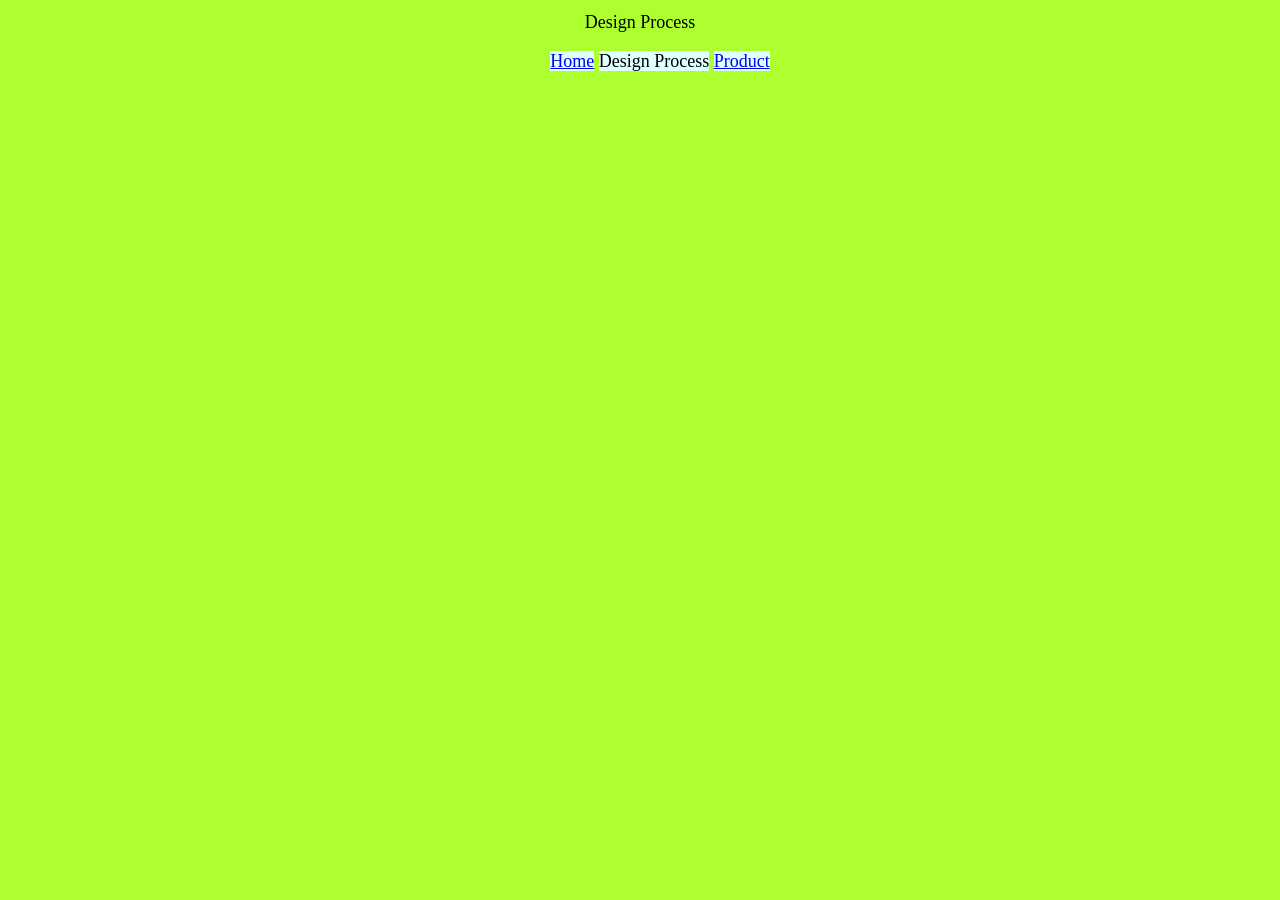
==== Kaito.html @ c711f408 "Add files via upload" ====
<!DOCTYPE html>
 <html>
 <head>
    <link rel="stylesheet"href="styles.css">
 </head>
 <body>
 <h1>Design Process<h1>
    <ul>
        <li><a href="index.html">Home</a></li>
        <li>Design Process</li>
        <li><a href="Yayaya.html">Product</a></li>
    </ul>

</body>
 </html>
---- styles.css ----
/* Place your CSS styles in this file */
body{background-color: greenyellow;}
h1 { 
 
 ul {list-style-type: none;}
 li {display: inline;}
 li {background-color: lightcyan;}
    text-align: center;
    font-family: "times new roman", sans-serif;
    font-weight: normal;
    font-size: large}
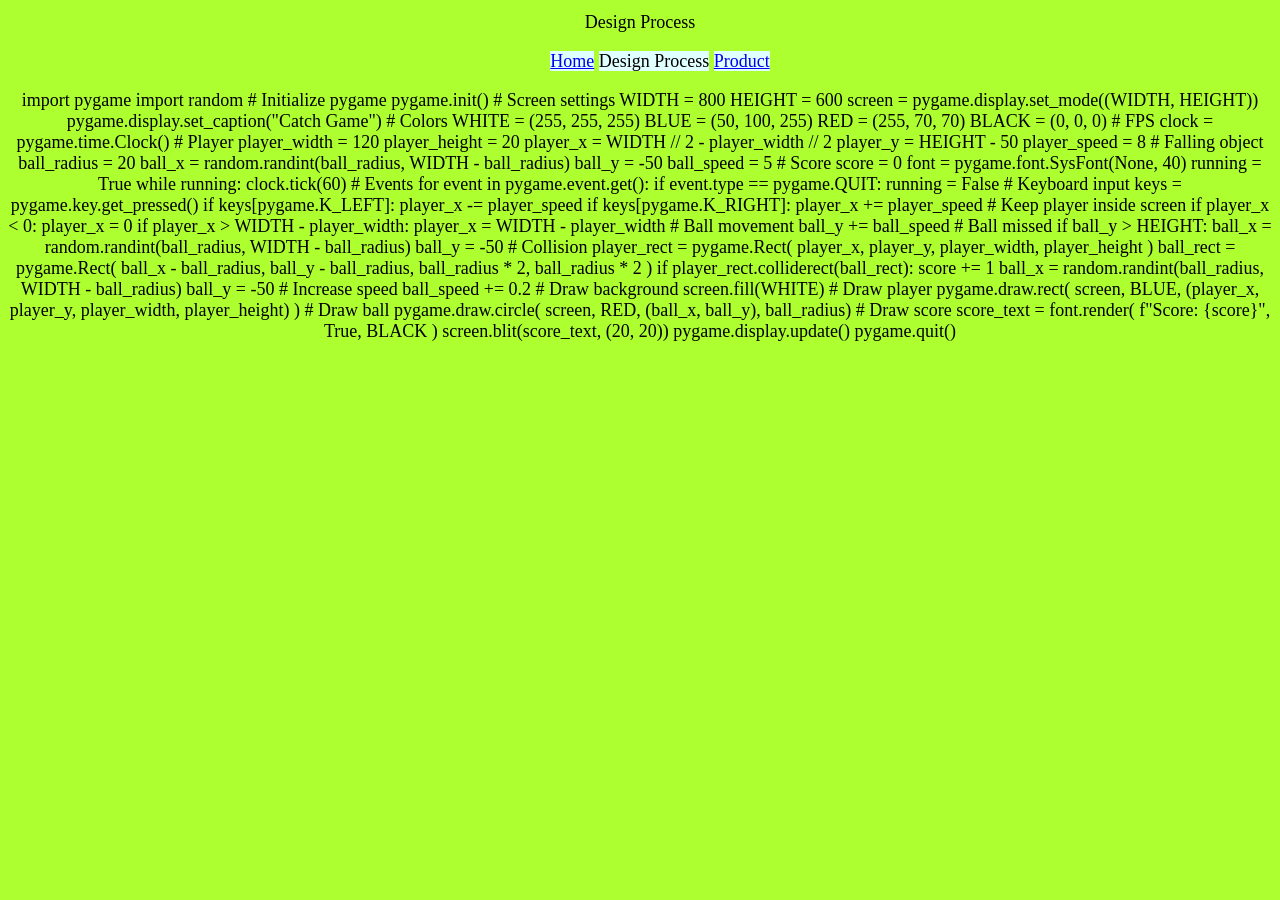
==== commit 1024d57f: "Add files via upload" ====
--- a/Kaito.html
+++ b/Kaito.html
@@ -1,4 +1,4 @@
- <!DOCTYPE html>
+<!DOCTYPE html>
  <html>
  <head>
     <link rel="stylesheet"href="styles.css">
@@ -12,4 +12,128 @@
     </ul>
 
 </body>
- </html>
+import pygame
+import random
+
+# Initialize pygame
+pygame.init()
+
+# Screen settings
+WIDTH = 800
+HEIGHT = 600
+
+screen = pygame.display.set_mode((WIDTH, HEIGHT))
+pygame.display.set_caption("Catch Game")
+
+# Colors
+WHITE = (255, 255, 255)
+BLUE = (50, 100, 255)
+RED = (255, 70, 70)
+BLACK = (0, 0, 0)
+
+# FPS
+clock = pygame.time.Clock()
+
+# Player
+player_width = 120
+player_height = 20
+player_x = WIDTH // 2 - player_width // 2
+player_y = HEIGHT - 50
+player_speed = 8
+
+# Falling object
+ball_radius = 20
+ball_x = random.randint(ball_radius, WIDTH - ball_radius)
+ball_y = -50
+ball_speed = 5
+
+# Score
+score = 0
+font = pygame.font.SysFont(None, 40)
+
+running = True
+
+while running:
+    clock.tick(60)
+
+    # Events
+    for event in pygame.event.get():
+        if event.type == pygame.QUIT:
+            running = False
+
+    # Keyboard input
+    keys = pygame.key.get_pressed()
+
+    if keys[pygame.K_LEFT]:
+        player_x -= player_speed
+
+    if keys[pygame.K_RIGHT]:
+        player_x += player_speed
+
+    # Keep player inside screen
+    if player_x < 0:
+        player_x = 0
+
+    if player_x > WIDTH - player_width:
+        player_x = WIDTH - player_width
+
+    # Ball movement
+    ball_y += ball_speed
+
+    # Ball missed
+    if ball_y > HEIGHT:
+        ball_x = random.randint(ball_radius, WIDTH - ball_radius)
+        ball_y = -50
+
+    # Collision
+    player_rect = pygame.Rect(
+        player_x,
+        player_y,
+        player_width,
+        player_height
+    )
+
+    ball_rect = pygame.Rect(
+        ball_x - ball_radius,
+        ball_y - ball_radius,
+        ball_radius * 2,
+        ball_radius * 2
+    )
+
+    if player_rect.colliderect(ball_rect):
+        score += 1
+
+        ball_x = random.randint(ball_radius, WIDTH - ball_radius)
+        ball_y = -50
+
+        # Increase speed
+        ball_speed += 0.2
+
+    # Draw background
+    screen.fill(WHITE)
+
+    # Draw player
+    pygame.draw.rect(
+        screen,
+        BLUE,
+        (player_x, player_y, player_width, player_height) )
+
+    # Draw ball
+    pygame.draw.circle(
+        screen,
+        RED,
+        (ball_x, ball_y),
+        ball_radius)
+
+    # Draw score
+    score_text = font.render(
+        f"Score: {score}",
+        True,
+        BLACK )
+
+    screen.blit(score_text, (20, 20))
+
+    pygame.display.update()
+
+pygame.quit()
+ </html>
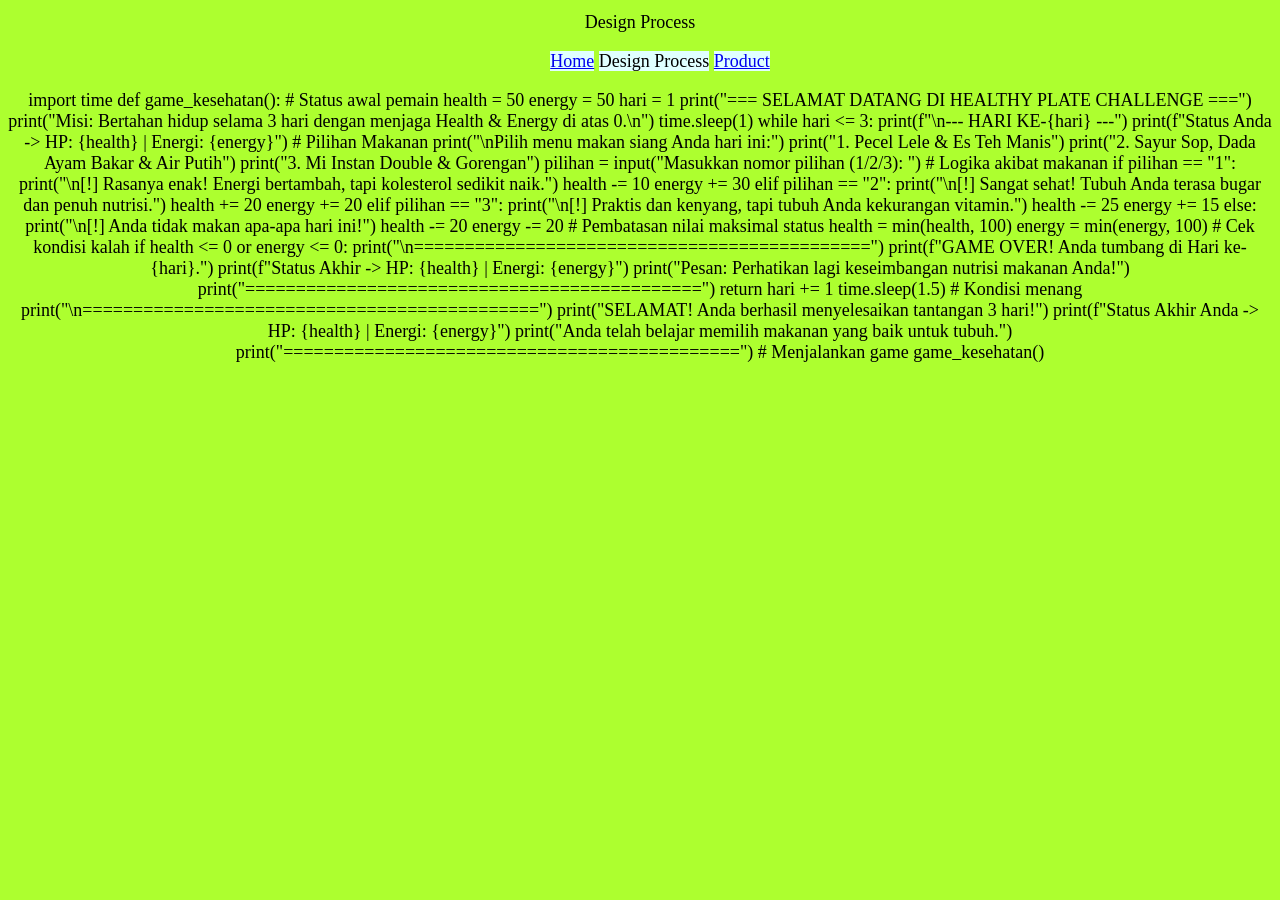
==== commit c8de8e00: "Add files via upload" ====
--- a/Kaito.html
+++ b/Kaito.html
@@ -12,128 +12,71 @@
     </ul>
 
 </body>
-import pygame
-import random
+import time
 
-# Initialize pygame
-pygame.init()
+def game_kesehatan():
+    # Status awal pemain
+    health = 50
+    energy = 50
+    hari = 1
 
-# Screen settings
-WIDTH = 800
-HEIGHT = 600
+    print("=== SELAMAT DATANG DI HEALTHY PLATE CHALLENGE ===")
+    print("Misi: Bertahan hidup selama 3 hari dengan menjaga Health & Energy di atas 0.\n")
+    time.sleep(1)
 
-screen = pygame.display.set_mode((WIDTH, HEIGHT))
-pygame.display.set_caption("Catch Game")
+    while hari <= 3:
+        print(f"\n--- HARI KE-{hari} ---")
+        print(f"Status Anda -> HP: {health} | Energi: {energy}")
+        
+        # Pilihan Makanan
+        print("\nPilih menu makan siang Anda hari ini:")
+        print("1. Pecel Lele & Es Teh Manis")
+        print("2. Sayur Sop, Dada Ayam Bakar & Air Putih")
+        print("3. Mi Instan Double & Gorengan")
+        
+        pilihan = input("Masukkan nomor pilihan (1/2/3): ")
 
-# Colors
-WHITE = (255, 255, 255)
-BLUE = (50, 100, 255)
-RED = (255, 70, 70)
-BLACK = (0, 0, 0)
+        # Logika akibat makanan
+        if pilihan == "1":
+            print("\n[!] Rasanya enak! Energi bertambah, tapi kolesterol sedikit naik.")
+            health -= 10
+            energy += 30
+        elif pilihan == "2":
+            print("\n[!] Sangat sehat! Tubuh Anda terasa bugar dan penuh nutrisi.")
+            health += 20
+            energy += 20
+        elif pilihan == "3":
+            print("\n[!] Praktis dan kenyang, tapi tubuh Anda kekurangan vitamin.")
+            health -= 25
+            energy += 15
+        else:
+            print("\n[!] Anda tidak makan apa-apa hari ini!")
+            health -= 20
+            energy -= 20
 
-# FPS
-clock = pygame.time.Clock()
+        # Pembatasan nilai maksimal status
+        health = min(health, 100)
+        energy = min(energy, 100)
 
-# Player
-player_width = 120
-player_height = 20
-player_x = WIDTH // 2 - player_width // 2
-player_y = HEIGHT - 50
-player_speed = 8
+        # Cek kondisi kalah
+        if health <= 0 or energy <= 0:
+            print("\n=============================================")
+            print(f"GAME OVER! Anda tumbang di Hari ke-{hari}.")
+            print(f"Status Akhir -> HP: {health} | Energi: {energy}")
+            print("Pesan: Perhatikan lagi keseimbangan nutrisi makanan Anda!")
+            print("=============================================")
+            return
 
-# Falling object
-ball_radius = 20
-ball_x = random.randint(ball_radius, WIDTH - ball_radius)
-ball_y = -50
-ball_speed = 5
+        hari += 1
+        time.sleep(1.5)
 
-# Score
-score = 0
-font = pygame.font.SysFont(None, 40)
+    # Kondisi menang
+    print("\n=============================================")
+    print("SELAMAT! Anda berhasil menyelesaikan tantangan 3 hari!")
+    print(f"Status Akhir Anda -> HP: {health} | Energi: {energy}")
+    print("Anda telah belajar memilih makanan yang baik untuk tubuh.")
+    print("=============================================")
 
-running = True
-
-while running:
-    clock.tick(60)
-
-    # Events
-    for event in pygame.event.get():
-        if event.type == pygame.QUIT:
-            running = False
-
-    # Keyboard input
-    keys = pygame.key.get_pressed()
-
-    if keys[pygame.K_LEFT]:
-        player_x -= player_speed
-
-    if keys[pygame.K_RIGHT]:
-        player_x += player_speed
-
-    # Keep player inside screen
-    if player_x < 0:
-        player_x = 0
-
-    if player_x > WIDTH - player_width:
-        player_x = WIDTH - player_width
-
-    # Ball movement
-    ball_y += ball_speed
-
-    # Ball missed
-    if ball_y > HEIGHT:
-        ball_x = random.randint(ball_radius, WIDTH - ball_radius)
-        ball_y = -50
-
-    # Collision
-    player_rect = pygame.Rect(
-        player_x,
-        player_y,
-        player_width,
-        player_height
-    )
-
-    ball_rect = pygame.Rect(
-        ball_x - ball_radius,
-        ball_y - ball_radius,
-        ball_radius * 2,
-        ball_radius * 2
-    )
-
-    if player_rect.colliderect(ball_rect):
-        score += 1
-
-        ball_x = random.randint(ball_radius, WIDTH - ball_radius)
-        ball_y = -50
-
-        # Increase speed
-        ball_speed += 0.2
-
-    # Draw background
-    screen.fill(WHITE)
-
-    # Draw player
-    pygame.draw.rect(
-        screen,
-        BLUE,
-        (player_x, player_y, player_width, player_height) )
-
-    # Draw ball
-    pygame.draw.circle(
-        screen,
-        RED,
-        (ball_x, ball_y),
-        ball_radius)
-
-    # Draw score
-    score_text = font.render(
-        f"Score: {score}",
-        True,
-        BLACK )
-
-    screen.blit(score_text, (20, 20))
-
-    pygame.display.update()
-
-pygame.quit()
+# Menjalankan game
+game_kesehatan()
  </html>
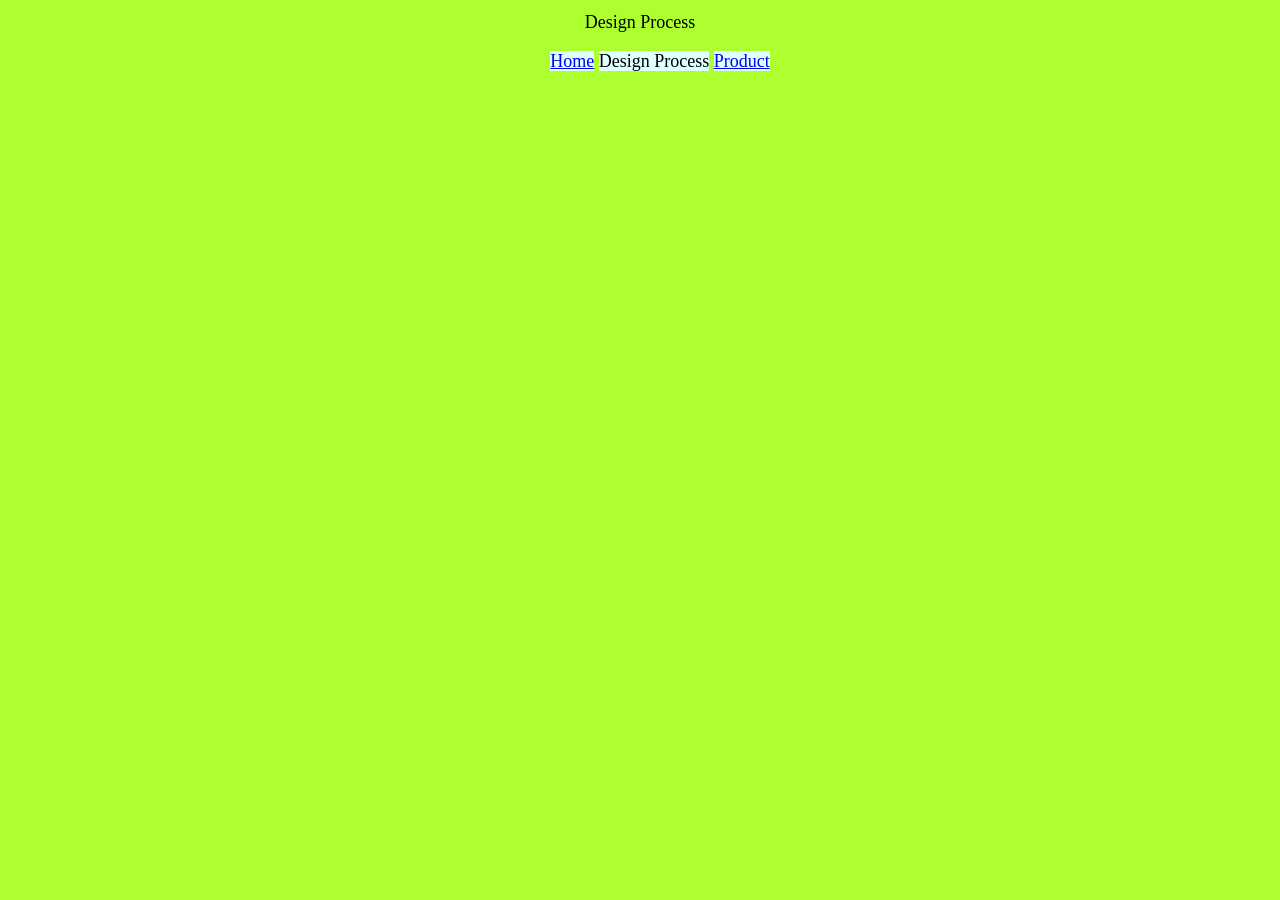
==== commit bd0c9e2d: "Add files via upload" ====
--- a/Kaito.html
+++ b/Kaito.html
@@ -12,71 +12,4 @@
     </ul>
 
 </body>
-import time
-
-def game_kesehatan():
-    # Status awal pemain
-    health = 50
-    energy = 50
-    hari = 1
-
-    print("=== SELAMAT DATANG DI HEALTHY PLATE CHALLENGE ===")
-    print("Misi: Bertahan hidup selama 3 hari dengan menjaga Health & Energy di atas 0.\n")
-    time.sleep(1)
-
-    while hari <= 3:
-        print(f"\n--- HARI KE-{hari} ---")
-        print(f"Status Anda -> HP: {health} | Energi: {energy}")
-        
-        # Pilihan Makanan
-        print("\nPilih menu makan siang Anda hari ini:")
-        print("1. Pecel Lele & Es Teh Manis")
-        print("2. Sayur Sop, Dada Ayam Bakar & Air Putih")
-        print("3. Mi Instan Double & Gorengan")
-        
-        pilihan = input("Masukkan nomor pilihan (1/2/3): ")
-
-        # Logika akibat makanan
-        if pilihan == "1":
-            print("\n[!] Rasanya enak! Energi bertambah, tapi kolesterol sedikit naik.")
-            health -= 10
-            energy += 30
-        elif pilihan == "2":
-            print("\n[!] Sangat sehat! Tubuh Anda terasa bugar dan penuh nutrisi.")
-            health += 20
-            energy += 20
-        elif pilihan == "3":
-            print("\n[!] Praktis dan kenyang, tapi tubuh Anda kekurangan vitamin.")
-            health -= 25
-            energy += 15
-        else:
-            print("\n[!] Anda tidak makan apa-apa hari ini!")
-            health -= 20
-            energy -= 20
-
-        # Pembatasan nilai maksimal status
-        health = min(health, 100)
-        energy = min(energy, 100)
-
-        # Cek kondisi kalah
-        if health <= 0 or energy <= 0:
-            print("\n=============================================")
-            print(f"GAME OVER! Anda tumbang di Hari ke-{hari}.")
-            print(f"Status Akhir -> HP: {health} | Energi: {energy}")
-            print("Pesan: Perhatikan lagi keseimbangan nutrisi makanan Anda!")
-            print("=============================================")
-            return
-
-        hari += 1
-        time.sleep(1.5)
-
-    # Kondisi menang
-    print("\n=============================================")
-    print("SELAMAT! Anda berhasil menyelesaikan tantangan 3 hari!")
-    print(f"Status Akhir Anda -> HP: {health} | Energi: {energy}")
-    print("Anda telah belajar memilih makanan yang baik untuk tubuh.")
-    print("=============================================")
-
-# Menjalankan game
-game_kesehatan()
- </html>+</html>
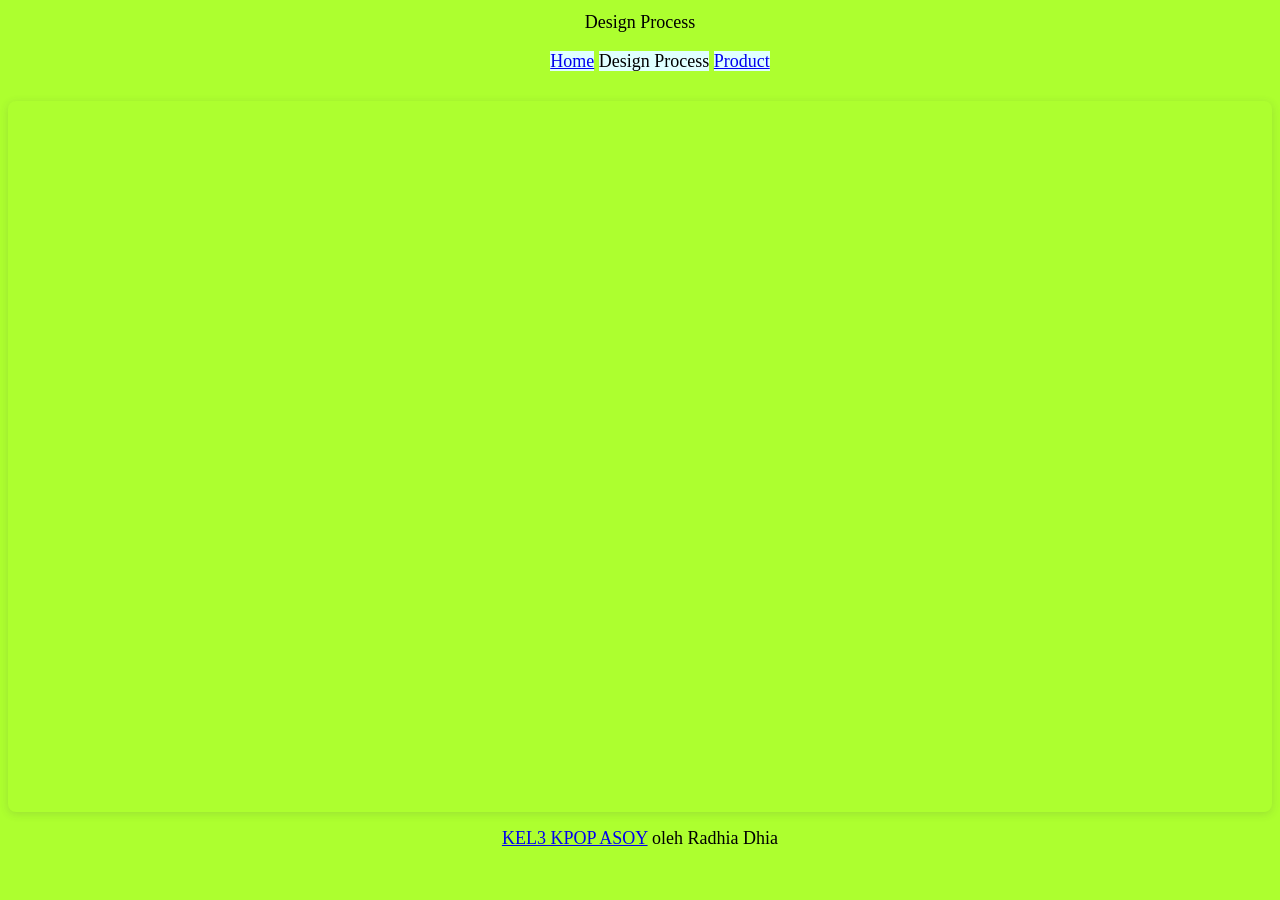
==== commit 5e7a6f9f: "Add files via upload" ====
--- a/Kaito.html
+++ b/Kaito.html
@@ -10,6 +10,14 @@
         <li>Design Process</li>
         <li><a href="Yayaya.html">Product</a></li>
     </ul>
+<div style="position: relative; width: 100%; height: 0; padding-top: 56.2500%;
+ padding-bottom: 0; box-shadow: 0 2px 8px 0 rgba(63,69,81,0.16); margin-top: 1.6em; margin-bottom: 0.9em; overflow: hidden;
+ border-radius: 8px; will-change: transform;">
+  <iframe loading="lazy" style="position: absolute; width: 100%; height: 100%; top: 0; left: 0; border: none; padding: 0;margin: 0;"
+    src="https://www.canva.com/design/DAHIxgZh2S0/ivhz7khao9FoqaNLtLeoEg/view?embed" allowfullscreen="allowfullscreen" allow="fullscreen">
+  </iframe>
+</div>
+<a href="https:&#x2F;&#x2F;www.canva.com&#x2F;design&#x2F;DAHIxgZh2S0&#x2F;ivhz7khao9FoqaNLtLeoEg&#x2F;view?utm_content=DAHIxgZh2S0&amp;utm_campaign=designshare&amp;utm_medium=embeds&amp;utm_source=link" target="_blank" rel="noopener">KEL3 KPOP ASOY</a> oleh Radhia Dhia
 
 </body>
 </html>
